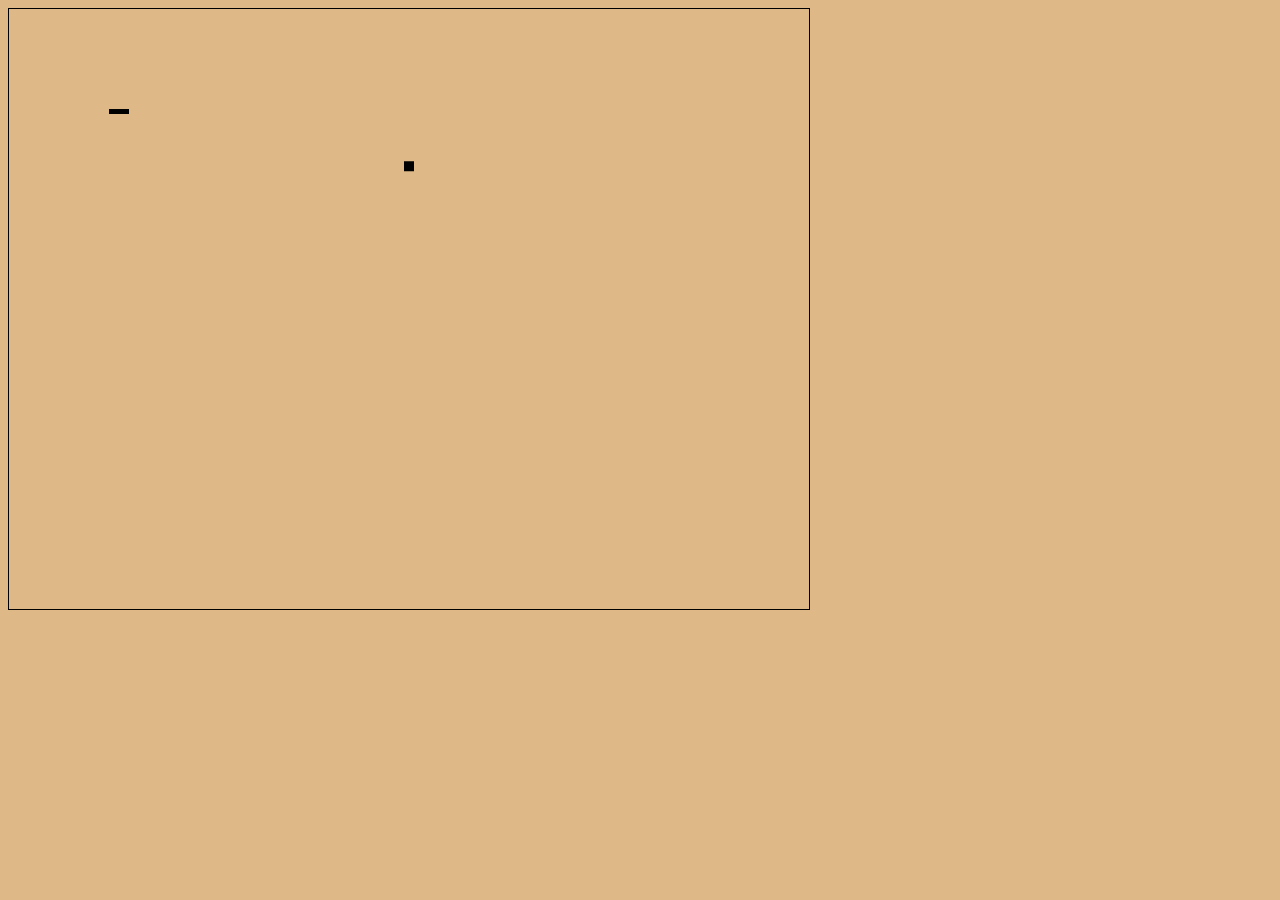
==== index1.html @ acbd9792 "teszt cucc" ====
<!DOCTYPE html>
<html lang="en">
<head>
    <meta charset="UTF-8">
    <meta name="viewport" content="width=device-width, initial-scale=1.0">
    <title>Pong game</title>
    <link rel="stylesheet" href="style.css">
</head>
<body>
    <canvas id="cvs" width="800" height="600"></canvas>

    <script src="script.js"></script>
</body>
</html>
---- style.css ----
body{
    font-family: "Comic Sans MS";
    font-weight: bold;
    background-color: burlywood;
}

h1{
    text-align: center;
}

canvas {
    border: 1px solid #000;
    display: block;
    padding: 0;
    margin: 0;
}
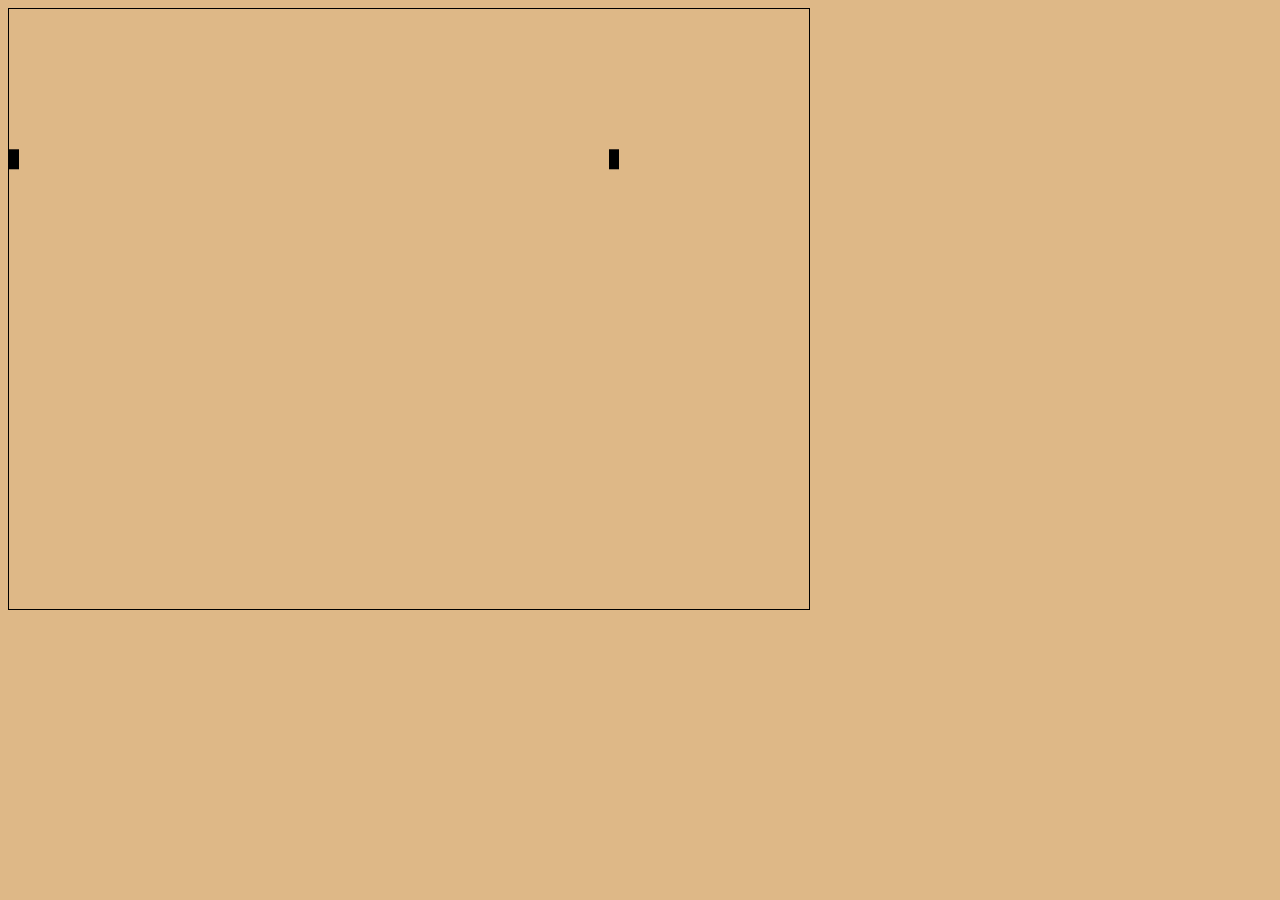
==== commit c9dac0ae: "javítások" ====
--- a/index1.html
+++ b/index1.html
@@ -9,6 +9,7 @@
 <body>
     <canvas id="cvs" width="800" height="600"></canvas>
 
-    <script src="script.js"></script>
+    <script src="script/script1.js"></script>
+    <script src="script/key.js"></script>
 </body>
 </html>